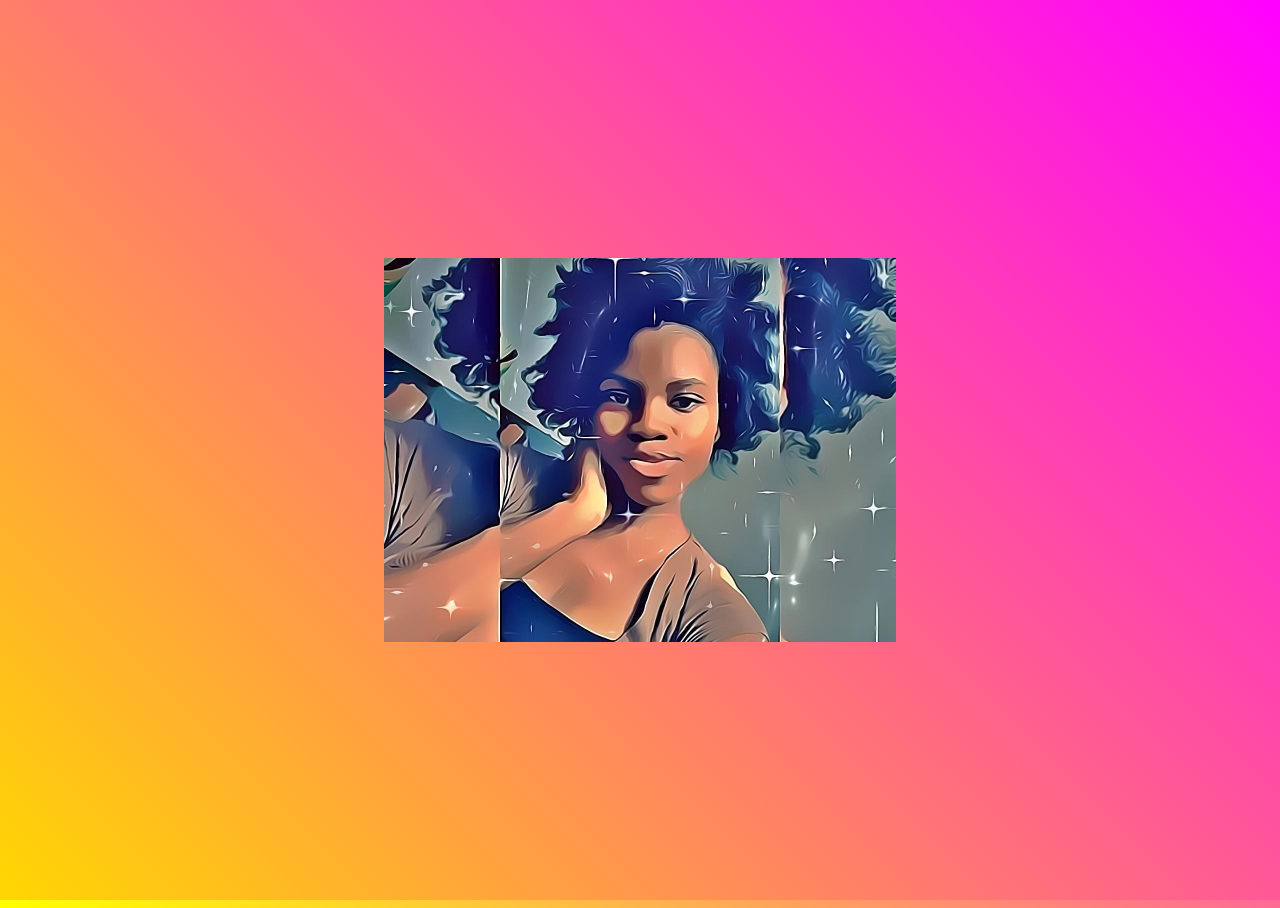
==== index.html @ 8c65892c "Update index.html" ====
<!DOCTYPE html>
<html lang="en">
<head>
  <meta charset="utf-8">
  	<meta http-equiv="X-UA-Compatible" content="IE=edge">
  	<meta content="width=device-width, initial-scale=1, maximum-scale=1, user-scalable=no" name="viewport">
<link rel="stylesheet" href="css/materialize.css">
   <link rel="stylesheet" href="https://cdnjs.cloudflare.com/ajax/libs/materialize/1.0.0/css/materialize.min.css"> <link rel="stylesheet" href="https://cdnjs.cloudflare.com/ajax/libs/materialize/1.0.0/css/materialize.min.css">
    <link rel="stylesheet" href="css/mdb.css">
  <link rel="stylesheet" href="https://cdnjs.cloudflare.com/ajax/libs/font-awesome/4.7.0/css/font-awesome.min.css">
        <link rel="stylesheet" href="css/materialize.css">
    <link rel="stylesheet" href="fonts/font-awesome-4.7.0/css/font-awesome.css">

    <!-- Custom styles for this template -->
    

  <style>
     
     
      html, body, .viewport img {
        width: 100%;
        height: 100%; 
        margin: 0;
    
         background:-webkit-linear-gradient(-135deg,magenta,yellow);
         
      }
      
  
      .flex-container {
     
       
        -webkit-box-align: center;
        -webkit-align-items: center;
        -moz-box-align: center;
        -ms-flex-align: center;
        align-items: center;
        -webkit-box-pack: center;
        -webkit-justify-content: center;
        -moz-box-pack: center;
        -ms-flex-pack: center;
        justify-content: center;
        position: absolute;
          object-position: center;
           z-index: 1;
        top: 0;
        right: 0;
        bottom: 0;
        left: 0;
        
    }
    
   .flex-item {
       
       background:-webkit-linear-gradient(-135deg,magenta,gold);
        display: -moz-box;
        display: -ms-flexbox;
        display: flex;
        -webkit-box-align: center;
        -webkit-align-items: center;
        -moz-box-align: center;
        -ms-flex-align: center;
        align-items: center;
        -webkit-box-pack: center;
        -webkit-justify-content: center;
        -moz-box-pack: center;
        -ms-flex-pack: center;
        justify-content: center;
        position: fixed;
        top: 0;
        right: 0;
        bottom: 0;
        left: 0;
       background-size: cover;
    }
      #hover
      {
          color: white;
           background:-webkit-linear-gradient(-135deg,magenta,gold);
      }
     
    </style>
</head>
<body  >
 
  <!--Your Main contents-->
  <div id ="main" class="">
      <div class="card-panel hoverable"  style="background: -webkit-linear-gradient(-135deg,magenta,gold)">
      <center><i class="fa fa-paint-brush fa-3x"></i><p>Project Noelyne</p></center>
      </div>
      <div class="card-panel" style="background: -webkit-linear-gradient(-135deg,violet,yellow)">
    <center><button class="btn-floating" onclick="window.location.href='weather.html';"><i class="fa fa-cloud fa-4x "></i></button>
        <p>Weather Dashboard</p>
      
      <br> <br> <br> <br> 
        <button class="btn-floating" onclick="window.location.href='corona.html';"><i class="fa fa-search fa-4x"></i></button>
        <p>Covid19 Tracker</p>
      </center>  
      
      
      
      </div>
      
 

 </div>
<p></p> 
  <!--Your Splash Screen-->
  <div id="splash"  class="flex-container" 
        style ="background:-webkit-linear-gradient(-135deg,magenta,gold); display: none"  >
    
     <!--Center align Splash contents in all screen sizes-->
         <div class ="flex-item" >
          <img src="abitoon.jpg" 
               alt="app_icon" 
               style="width:40%; top:1; "
               />
           
          
      </div></div>
  <!--  Scripts-->
 
    <script>
// Slideshow
var slideIndex = 1;
showDivs(slideIndex);

function plusDivs(n) {
  showDivs(slideIndex += n);
}

function currentDiv(n) {
  showDivs(slideIndex = n);
}

function showDivs(n) {
  var i;
  var x = document.getElementsByClassName("mySlides");
  var dots = document.getElementsByClassName("demodots");
  if (n > x.length) {slideIndex = 1}    
  if (n < 1) {slideIndex = x.length} ;
  for (i = 0; i < x.length; i++) {
    x[i].style.display = "none";  
  }
  for (i = 0; i < dots.length; i++) {
    dots[i].className = dots[i].className.replace(" w3-white", "");
  }
  x[slideIndex-1].style.display = "block";  
  dots[slideIndex-1].className += " w3-white";
}
</script>
     <script type="text/javascript">
    
    function fade(element) {
    var op = 1;  // initial opacity
    var timer = setInterval(function () {
        if (op <= 0.1){
            clearInterval(timer);
          
            element.style.display = 'none';
        }
        element.style.opacity = op;
        element.style.filter = 'alpha(opacity=' + op * 100 + ")";
        op -= op * 0.1;
    }, 50);
}

    setTimeout(function(){ 
          
             if(typeof(Storage) !== "undefined") {
         
              console.log("Already shown" +sessionStorage.getItem('spalashShown'));

               if( !sessionStorage.getItem('spalashShown') || sessionStorage.getItem('spalashShown') === null ) {  
                 
               document.getElementById('splash') .style.display = 'inline';

                //Display splash
                setTimeout(function(){   

                 fade(document.getElementById('splash'));
                  // document.getElementById('splash') .style.display = 'none'
                   // window.location = "http://hiteshsahu.com";
                  
                 sessionStorage.setItem('spalashShown', true  );
              }
               , 3000);
      
                  } else {
                    
                     //Display Main Content
                      document.getElementById('splash') .style.display = 'none'
                        console.log("Already shown");
                     }
                  }
         
                else {
                        document.getElementById("result").innerHTML = "Sorry, your browser does not support web storage...";
                      }
                         }, 0);

  	</script>
  </body>
</html>
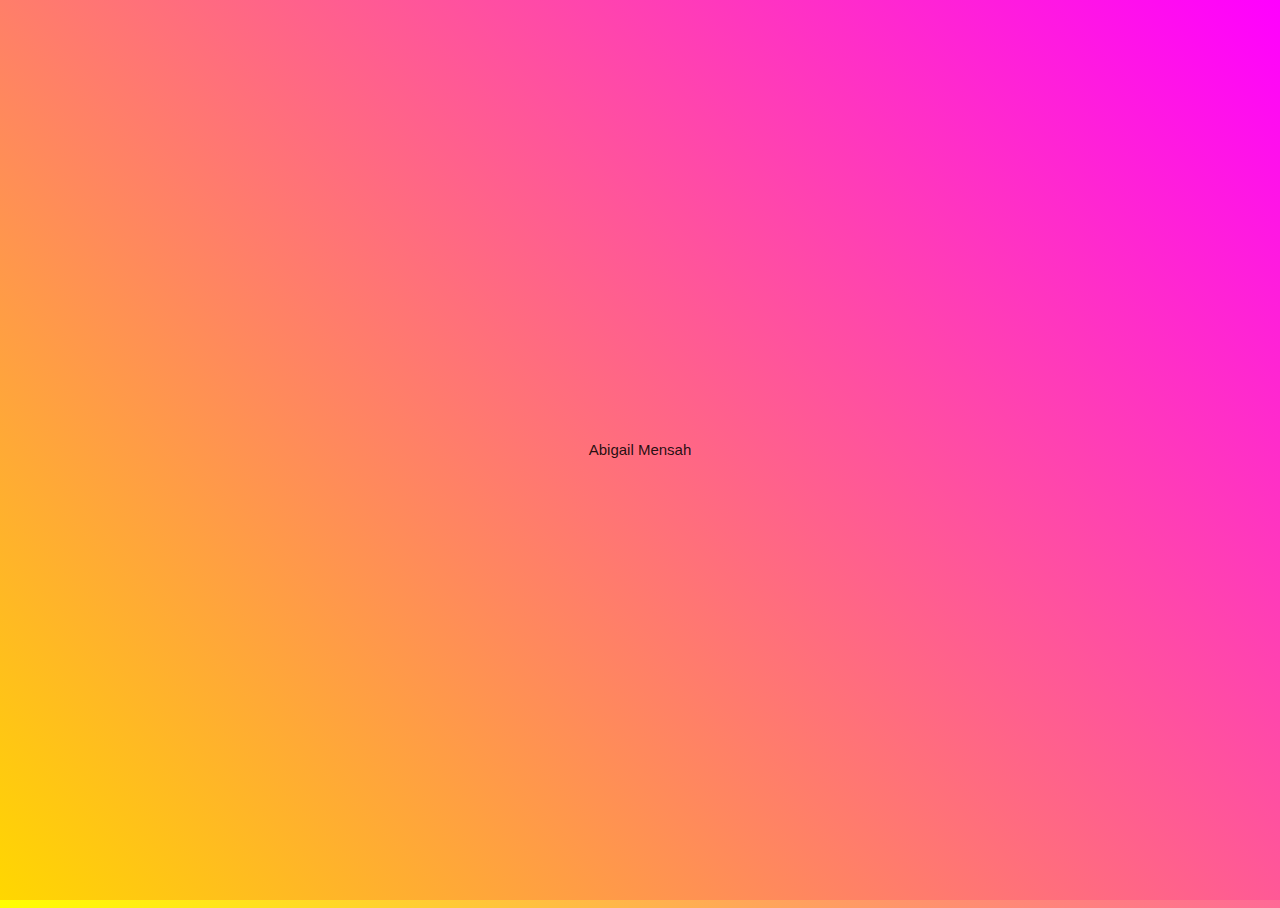
==== commit fadb9ea1: "Update index.html" ====
--- a/index.html
+++ b/index.html
@@ -111,10 +111,7 @@
     
      <!--Center align Splash contents in all screen sizes-->
          <div class ="flex-item" >
-          <img src="abitoon.jpg" 
-               alt="app_icon" 
-               style="width:40%; top:1; "
-               />
+           <p>Abigail Mensah</p>
            
           
       </div></div>
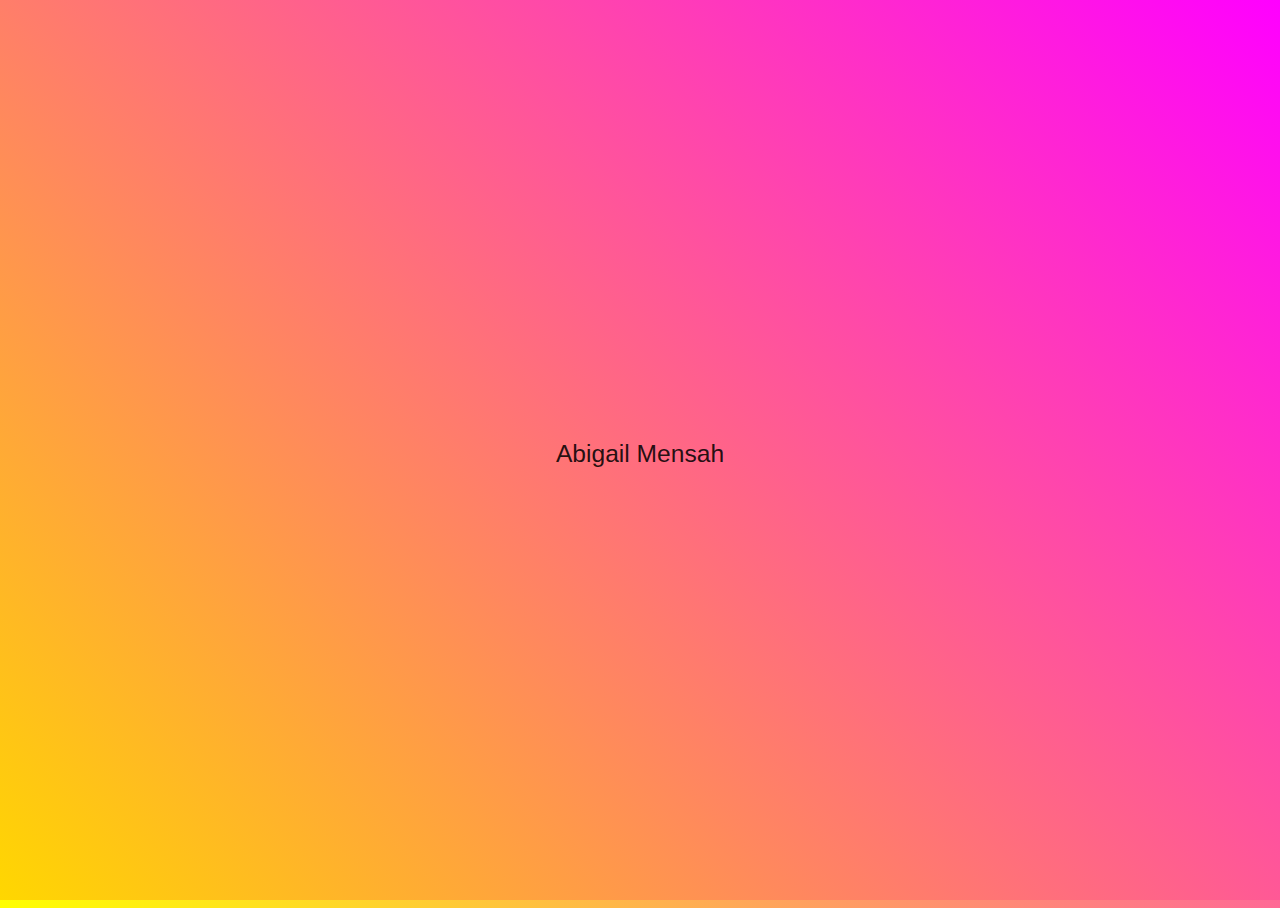
==== commit 424c62c9: "Update index.html" ====
--- a/index.html
+++ b/index.html
@@ -111,7 +111,7 @@
     
      <!--Center align Splash contents in all screen sizes-->
          <div class ="flex-item" >
-           <p>Abigail Mensah</p>
+           <h5>Abigail Mensah</h5>
            
           
       </div></div>
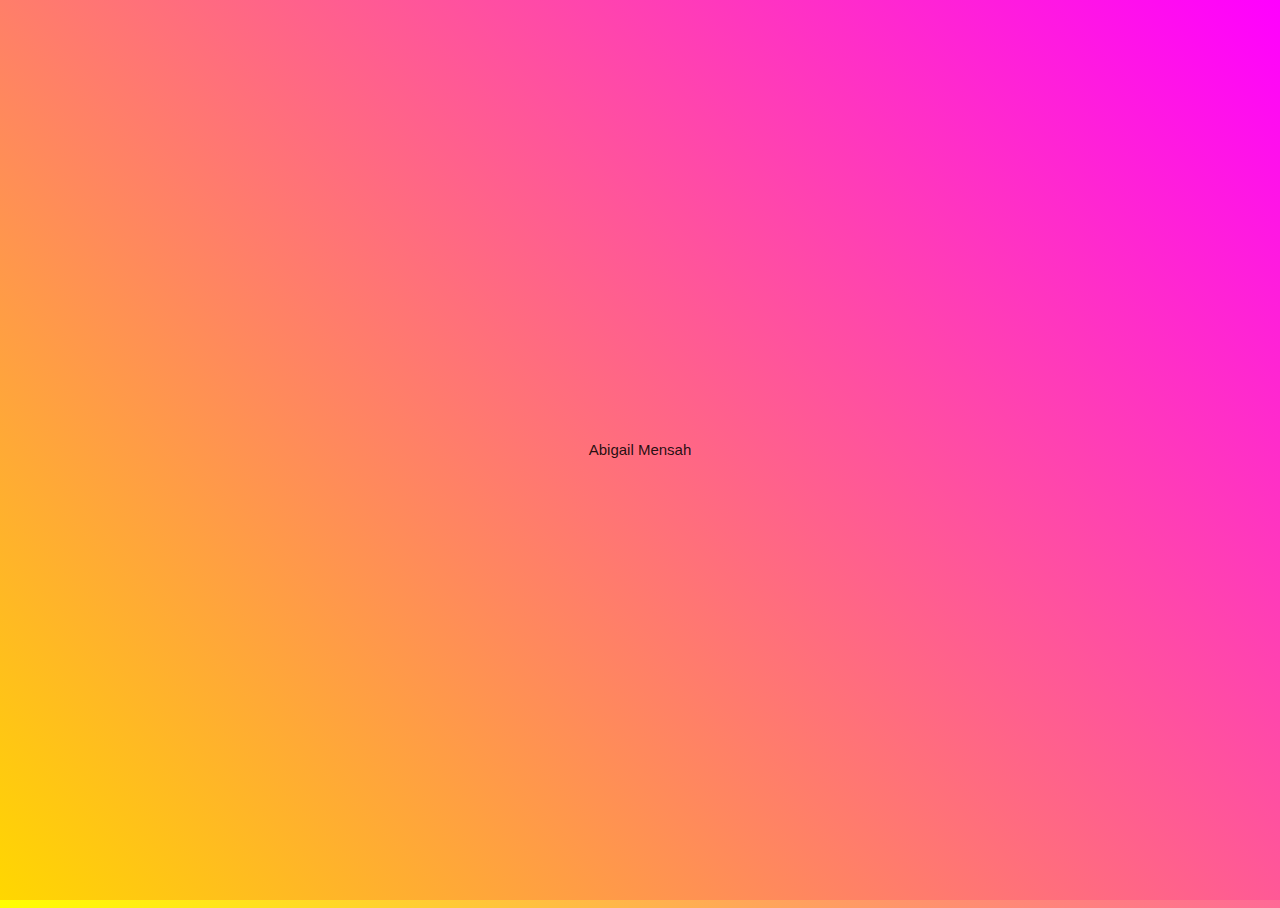
==== commit ae79ad66: "Update index.html" ====
--- a/index.html
+++ b/index.html
@@ -100,7 +100,22 @@
       
       
       </div>
-      
+      <div class="card-panel hoverable"  style="background: -webkit-linear-gradient(-135deg,yellow,violet)">
+          <div class="card"><center>Measures</center></div>
+          <marquee>
+              
+      
+      <img src="http://www.mongar.gov.bt/sites/mongar.gov.bt/files/inline-images/coronav.jpeg" width="200">
+      <img src="https://cdn-b.medlife.com/2020/03/coronavirus-dos-donts.jpg" width="200">
+      <img src="https://www.who.int/images/default-source/health-topics/coronavirus/risk-communications/general-public/protect-yourself/blue-1.tmb-1920v.png" width="200">
+      <img src="https://www.who.int/images/default-source/health-topics/coronavirus/risk-communications/general-public/protect-yourself/blue-2.tmb-1920v.png" width="200">
+      <img src="https://www.who.int/images/default-source/health-topics/coronavirus/risk-communications/general-public/protect-yourself/blue-3.tmb-1920v.png" width="3200">
+
+      </marquee>
+      
+      
+      
+      </div>
  
 
  </div>
@@ -111,7 +126,7 @@
     
      <!--Center align Splash contents in all screen sizes-->
          <div class ="flex-item" >
-           <h5>Abigail Mensah</h5>
+          <p>Abigail Mensah</p>
            
           
       </div></div>
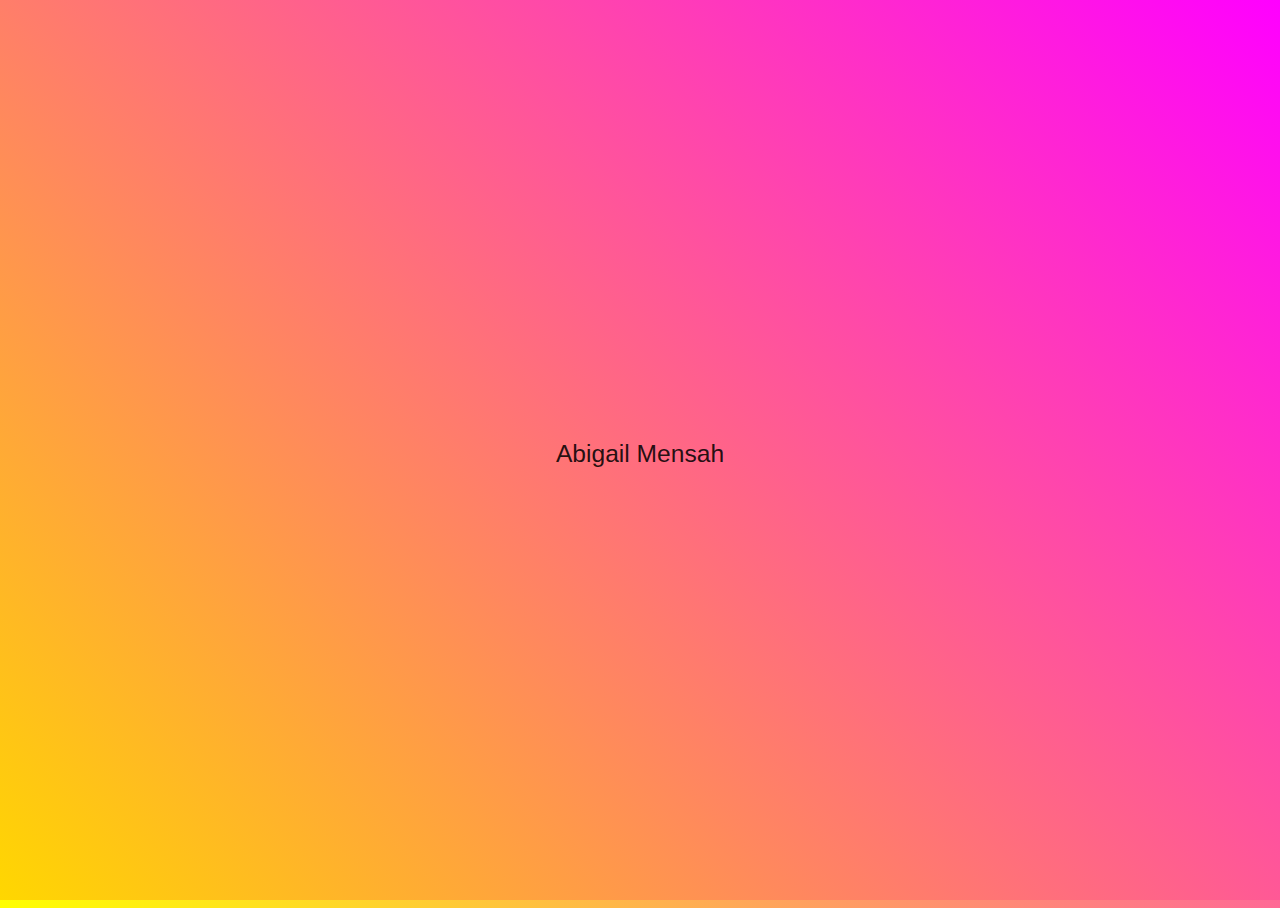
==== commit 86cc14f5: "Update index.html" ====
--- a/index.html
+++ b/index.html
@@ -126,7 +126,7 @@
     
      <!--Center align Splash contents in all screen sizes-->
          <div class ="flex-item" >
-          <p>Abigail Mensah</p>
+          <h5>Abigail Mensah</h5>
            
           
       </div></div>
